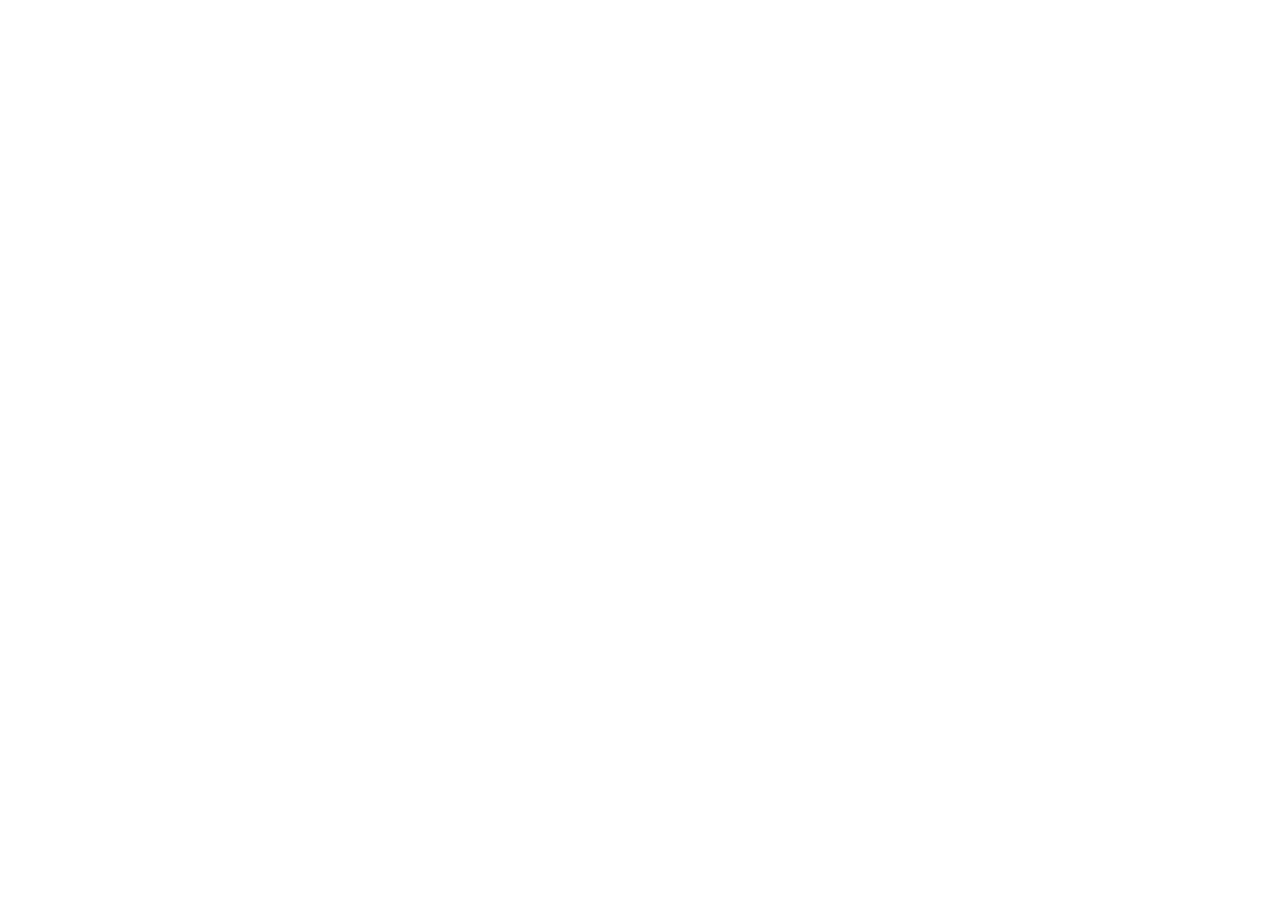
==== index.html @ 0a062ee1 "channel update" ====
<!DOCTYPE html>
<html lang="en">
<head>
    <meta charset="UTF-8">
    <meta http-equiv="X-UA-Compatible" content="IE=edge">
    <meta name="viewport" content="width=device-width, initial-scale=1">
    <!-- -->
    <meta name="description" content="Hayden Daniel Sketchbook">
	<meta name="author" content="Hayden Daniel Sketchbook">
    <link rel="alternate" type="application/rss+xml" href="https://www.are.na/hayden-daniel/sketchbook-feed/feed/rss" />
    <!-- -->
    <title>Hayden Daniel Sketchbook</title>
    <link rel="stylesheet" href="css/arena.css"> 
    
</head>
<body>
         
<!-- ARENA -->
        
<div id="arena">

    <div id="loading"></div>
	<div id="posts-container">
        <!-- content goes here -->
    </div>

<!-- TEMPLATES -->
<div style="display: none">

    <div id="postTemplate" class="post">
        <div id="mediacontainer"></div>
    </div>
        
<!-- IMAGE TEMPLATE --> 

    <div id="imageTemplate" class="post-image">
        <a href="#" target="_blank" class="hyperlink">
        <img src="" width="" height="" />
        </a>
        <div id="post-title"></div>
        <div id="post-desc"></div>
	</div>
        
<!-- TEXT TEMPLATE --> 

    <div id="textTemplate" class="post-text">
        <a href="#" target="_blank" class="hyperlink">
        <div id="post-title"></div>
        <div id="post-content"></div>
        </a>
    </div>
        
<!-- MEDIA TEMPLATE --> 

    <div id="mediaTemplate">
        <div id="post-content" class="post-embed">
        <iframe src="" id="player"></iframe>
        </div>
        <a href="#" target="_blank">
        <div id="post-title"></div></a>
        <div id="post-desc"></div>
    </div>

<!-- LINK TEMPLATE -->        
        
    <div id="linkTemplate" class="post-link">
        <a href="#" target="_blank">
        <div class="post-link-arrow"></div>
        <img src="" width="" height=""/></a>
        <a href="#" target="_blank">
        <div id="post-title"></div></a>
        <div id="post-desc"></div>
    </div>
		
</div><!-- END TEMPLATES -->        
</div><!-- END ARENA -->
    
<!-- JS -->    
    
<script src="https://ajax.googleapis.com/ajax/libs/jquery/3.5.1/jquery.min.js"></script>
<script src="js/arena.js"></script>
    
</body>
</html>
---- css/arena.css ----
/* Reset and Box Model */
* {
    box-sizing: border-box;
    margin: 0;
    padding: 0;
}

/* Base Styles */
html {
    font-size: 16px;
    height: 100%;
}

body {
    font-family: Arial, "Helvetica Neue", Helvetica, sans-serif;
    font-size: 1rem;
    line-height: 1.3;
    color: #000;
    background-color: #fff;
    text-rendering: optimizeLegibility;
    -webkit-font-smoothing: antialiased;
    -moz-osx-font-smoothing: grayscale;
    -moz-font-feature-settings: "liga" on;
    overflow-x: hidden;
}

a {
    text-decoration: none;
    color: inherit;
}

/* Images and Embeds */
img,
embed,
video {
    max-width: 100%;
    height: auto;
}

/* Loading Indicator */
.is-visible {
    visibility: visible;
    opacity: 1;
}

.not-visible {
    visibility: hidden;
    opacity: 0;
}

#loading {
    position: fixed;
    top: 0;
    width: 100%;
    height: 100%;
    display: flex;
    align-items: flex-end;
    justify-content: left;
    z-index: 999;
    visibility: hidden;
    opacity: 0;
    transition: opacity 100s, visibility 1.3s;
}

/* Loading Dots */
#loading:after {
    content: ".";
    animation: dots .65s steps(5, end) infinite;
    font-size: 2rem;
    color: darkgrey;
}

@keyframes dots {
    0%, 20% {
        color: rgba(0, 0, 0, 0);
        text-shadow: .25em 0 0 rgba(0, 0, 0, 0), .5em 0 0 rgba(0, 0, 0, 0);
    }
    40% {
        color: darkgrey;
        text-shadow: .25em 0 0 rgba(0, 0, 0, 0), .5em 0 0 rgba(0, 0, 0, 0);
    }
    60% {
        text-shadow: .25em 0 0 darkgrey, .5em 0 0 rgba(0, 0, 0, 0);
    }
    80%, 100% {
        text-shadow: .25em 0 0 darkgrey, .5em 0 0 darkgrey;
    }
}

/* Arena Styles */
#arena {
    position: relative;
    margin-top: 0;
}

/* Posts Container */
#posts-container {
    display: flex;
    flex-wrap: wrap;
    justify-content: left;
    align-items: flex-end;
    width: 100%;
}

/* Post Styles */
.post {
    display: flex;
    justify-content: center;
    align-items: center;
    position: relative;
    border-radius: 3rem;
}

.post img {
    display: block;
    max-height: 80vh;
    width: auto;
}

.post p {
    display: block;
    padding: 10px;
    max-width: 400px;
    color: rgba(100, 100, 100, 1);
    font-size: 0.8rem;
}

.post p a:link {
    border-bottom: 1px solid rgba(0, 0, 0, 0.9);
}

/* Post Title and Description */
#post-title,
#post-desc {
    display: none;
}

/* Post Embed */
.post-embed {}


/* Post Image */
.post-image {
    display: block;
    margin: 0 auto;
    max-width: 100%;
}

/* Post Text */
.post-text {
    display: block;
    padding: 80px 0;
    min-width: 500px;
}

.post-text p {
    font-size: 2rem;
    text-align: center;
    margin: 0 auto;
}

/* Post Link */
.post-link {
    border: 1px solid #f2f2f2;
    position: relative;
}

.post-link-arrow {
    position: absolute;
    bottom: 1.75rem;
    right: 1.75rem;
    width: 12px;
    height: 12px;
    border-radius: 50px;
    background-color: rgba(51, 102, 255, 1);
}

/* Mobile Styles */
@media only screen and (max-width: 768px) {
    #arena {
        margin-top: 70px;
    }

    #loading {
        align-items: center;
    }

    .post img {
        width: 100vw !important;
        max-height: inherit !important;
    }

    .post-image {
        max-width: 100vw;
    }

    .post-text {
        min-width: inherit !important;
    }

    .post-embed {
        position: relative;
        overflow: hidden;
        padding-top: 100% !important;
        width: 100vw;
    }

    .post-embed iframe {
        position: absolute;
        top: 0;
        left: 0;
        width: 100%;
        height: 100%;
        border: 0;
    }
}
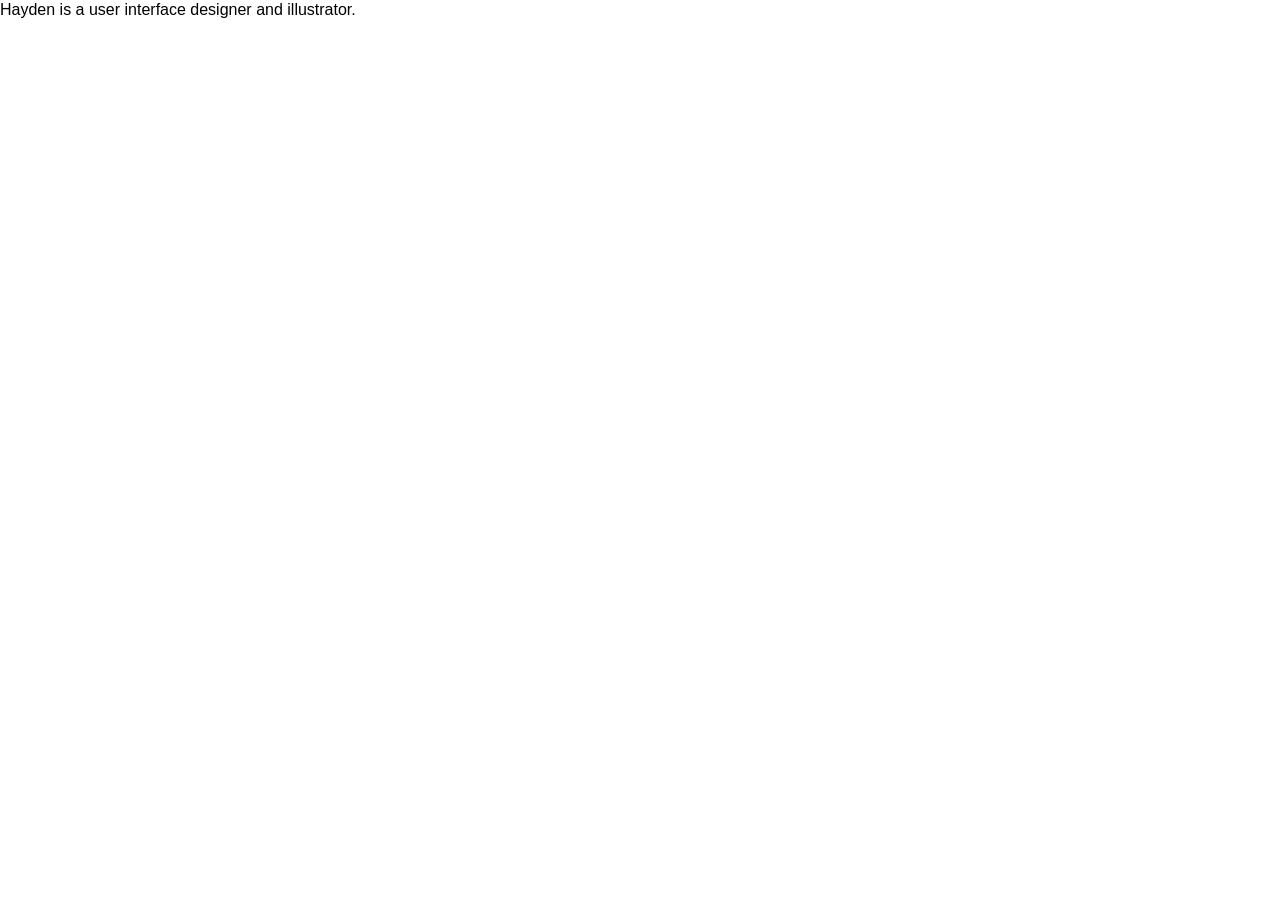
==== commit e5cc74fe: "Text" ====
--- a/index.html
+++ b/index.html
@@ -15,10 +15,12 @@
 </head>
 <body>
          
+<p>Hayden is a user interface designer and illustrator.</p>
+
 <!-- ARENA -->
         
 <div id="arena">
-
+    
     <div id="loading"></div>
 	<div id="posts-container">
         <!-- content goes here -->
@@ -34,9 +36,9 @@
 <!-- IMAGE TEMPLATE --> 
 
     <div id="imageTemplate" class="post-image">
-        <a href="#" target="_blank" class="hyperlink">
+        <!-- <a href="#" target="_blank" class="hyperlink"> -->
         <img src="" width="" height="" />
-        </a>
+        <!-- </a> -->
         <div id="post-title"></div>
         <div id="post-desc"></div>
 	</div>
--- a/css/arena.css
+++ b/css/arena.css
@@ -16,7 +16,7 @@
     font-size: 1rem;
     line-height: 1.3;
     color: #000;
-    background-color: #fff;
+    background-color: #ffffff;
     text-rendering: optimizeLegibility;
     -webkit-font-smoothing: antialiased;
     -moz-osx-font-smoothing: grayscale;
@@ -90,7 +90,7 @@
 /* Arena Styles */
 #arena {
     position: relative;
-    margin-top: 0;
+    margin: 0;
 }
 
 /* Posts Container */
@@ -100,6 +100,7 @@
     justify-content: left;
     align-items: flex-end;
     width: 100%;
+    margin: 8px 8px 8px 8px;
 }
 
 /* Post Styles */
@@ -109,17 +110,18 @@
     align-items: center;
     position: relative;
     border-radius: 3rem;
+    padding: 0px 8px 8px 0px;
 }
 
 .post img {
     display: block;
-    max-height: 80vh;
+    max-height: 60vh;
     width: auto;
 }
 
 .post p {
     display: block;
-    padding: 10px;
+    padding: 0px;
     max-width: 400px;
     color: rgba(100, 100, 100, 1);
     font-size: 0.8rem;
@@ -133,6 +135,7 @@
 #post-title,
 #post-desc {
     display: none;
+    max-width: 100%;
 }
 
 /* Post Embed */
@@ -149,7 +152,7 @@
 /* Post Text */
 .post-text {
     display: block;
-    padding: 80px 0;
+    padding: 0px;
     min-width: 500px;
 }
 
@@ -178,11 +181,15 @@
 /* Mobile Styles */
 @media only screen and (max-width: 768px) {
     #arena {
-        margin-top: 70px;
+        margin: 8px 0px 8px 8px;
+    }
+
+    #posts-container {
+        margin: 0;
     }
 
     #loading {
-        align-items: center;
+        align-items: left;
     }
 
     .post img {
@@ -191,7 +198,7 @@
     }
 
     .post-image {
-        max-width: 100vw;
+        max-width: 100%;
     }
 
     .post-text {
@@ -201,7 +208,7 @@
     .post-embed {
         position: relative;
         overflow: hidden;
-        padding-top: 100% !important;
+        /* padding-top: 100% !important; */
         width: 100vw;
     }
 
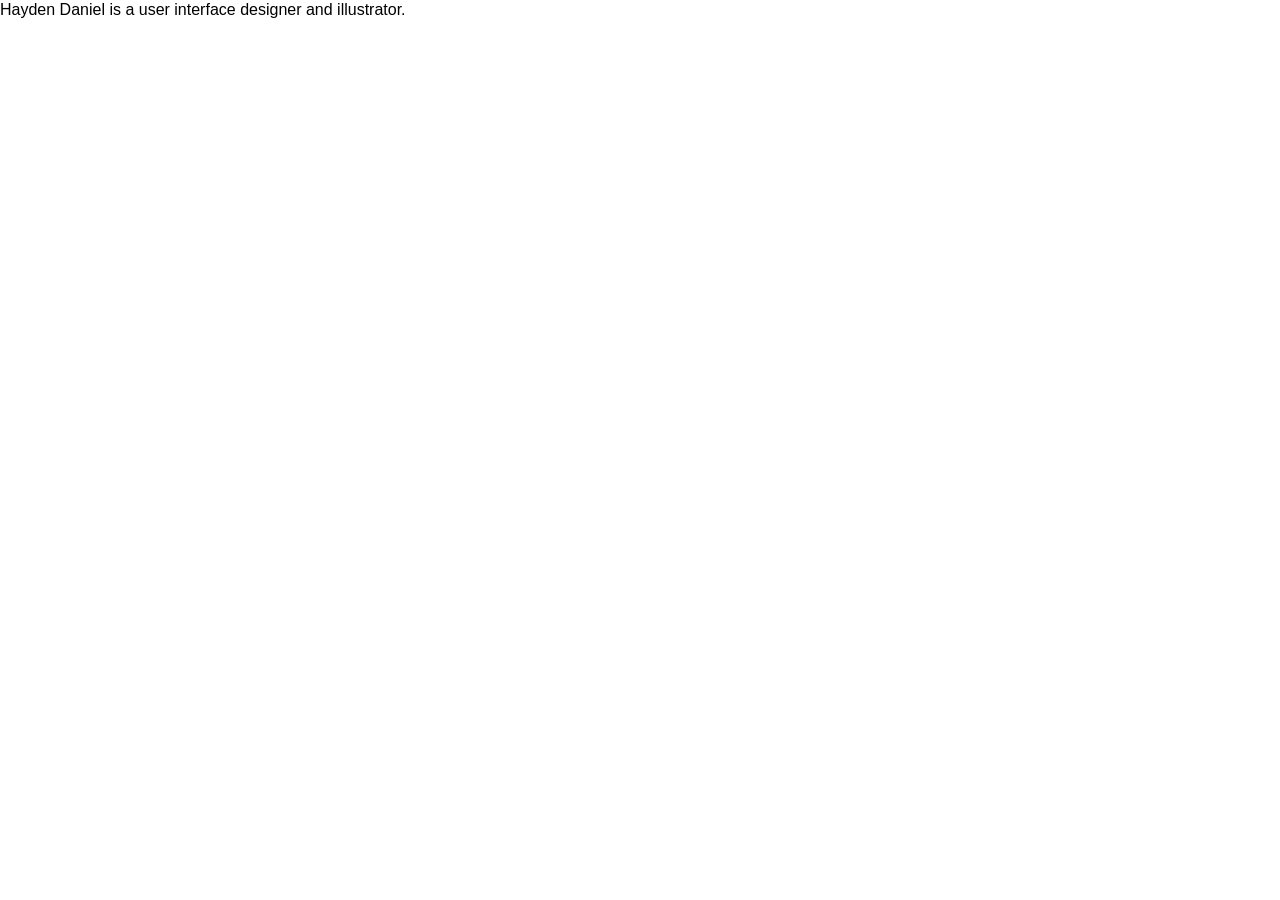
==== commit bc9282d6: "intro" ====
--- a/index.html
+++ b/index.html
@@ -15,7 +15,9 @@
 </head>
 <body>
          
-<p>Hayden is a user interface designer and illustrator.</p>
+<p id="intro">
+    Hayden Daniel is a user interface designer and illustrator.
+</p>
 
 <!-- ARENA -->
         
--- a/css/arena.css
+++ b/css/arena.css
@@ -3,6 +3,10 @@
     box-sizing: border-box;
     margin: 0;
     padding: 0;
+}
+
+.intro {
+    padding: 8px 0px 0px 8px; 
 }
 
 /* Base Styles */
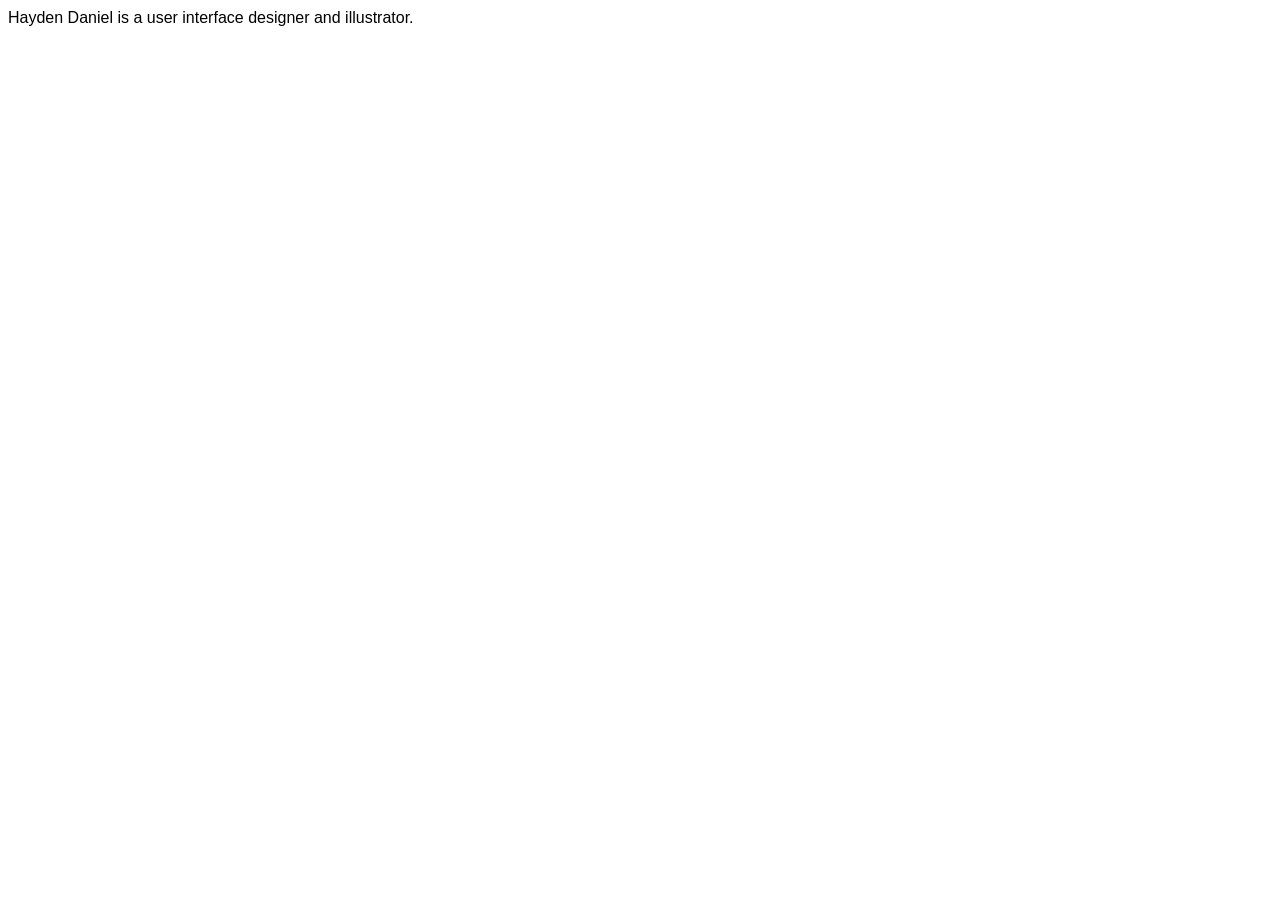
==== commit 8835f035: "Update index.html" ====
--- a/index.html
+++ b/index.html
@@ -1,88 +1,72 @@
 <!DOCTYPE html>
 <html lang="en">
 <head>
-    <meta charset="UTF-8">
-    <meta http-equiv="X-UA-Compatible" content="IE=edge">
-    <meta name="viewport" content="width=device-width, initial-scale=1">
-    <!-- -->
-    <meta name="description" content="Hayden Daniel Sketchbook">
-	<meta name="author" content="Hayden Daniel Sketchbook">
-    <link rel="alternate" type="application/rss+xml" href="https://www.are.na/hayden-daniel/sketchbook-feed/feed/rss" />
-    <!-- -->
-    <title>Hayden Daniel Sketchbook</title>
-    <link rel="stylesheet" href="css/arena.css"> 
-    
+  <meta charset="UTF-8" />
+  <meta http-equiv="X-UA-Compatible" content="IE=edge" />
+  <meta name="viewport" content="width=device-width, initial-scale=1" />
+  <meta name="description" content="Hayden Daniel Sketchbook" />
+  <meta name="author" content="Hayden Daniel Sketchbook" />
+  <link rel="alternate" type="application/rss+xml" href="https://www.are.na/hayden-daniel/sketchbook-feed/feed/rss" />
+  <title>Hayden Daniel Sketchbook</title>
+  <link rel="stylesheet" href="css/arena.css" />
 </head>
 <body>
-         
-<p id="intro">
+
+  <p id="intro">
     Hayden Daniel is a user interface designer and illustrator.
-</p>
+  </p>
 
-<!-- ARENA -->
-        
-<div id="arena">
-    
+  <div id="arena">
     <div id="loading"></div>
-	<div id="posts-container">
-        <!-- content goes here -->
+
+    <div id="posts-container">
+      <!-- Dynamically loaded posts go here -->
     </div>
 
-<!-- TEMPLATES -->
-<div style="display: none">
+    <!-- TEMPLATES (hidden) -->
+    <div style="display: none">
 
-    <div id="postTemplate" class="post">
+      <div id="postTemplate" class="post">
         <div id="mediacontainer"></div>
-    </div>
-        
-<!-- IMAGE TEMPLATE --> 
+      </div>
 
-    <div id="imageTemplate" class="post-image">
-        <!-- <a href="#" target="_blank" class="hyperlink"> -->
-        <img src="" width="" height="" />
-        <!-- </a> -->
+      <!-- IMAGE TEMPLATE -->
+      <div id="imageTemplate" class="post-image post">
+        <img src="" alt="" />
         <div id="post-title"></div>
         <div id="post-desc"></div>
-	</div>
-        
-<!-- TEXT TEMPLATE --> 
+      </div>
 
-    <div id="textTemplate" class="post-text">
+      <!-- TEXT TEMPLATE -->
+      <div id="textTemplate" class="post-text post">
         <a href="#" target="_blank" class="hyperlink">
-        <div id="post-title"></div>
-        <div id="post-content"></div>
+          <div id="post-title"></div>
+          <div id="post-content"></div>
         </a>
-    </div>
-        
-<!-- MEDIA TEMPLATE --> 
+      </div>
 
-    <div id="mediaTemplate">
+      <!-- MEDIA TEMPLATE -->
+      <div id="mediaTemplate" class="post">
         <div id="post-content" class="post-embed">
-        <iframe src="" id="player"></iframe>
+          <iframe src="" id="player" frameborder="0" allowfullscreen></iframe>
         </div>
         <a href="#" target="_blank">
-        <div id="post-title"></div></a>
+          <div id="post-title"></div>
+        </a>
         <div id="post-desc"></div>
+      </div>
+
+      <!-- LINK TEMPLATE -->
+      <div id="linkTemplate" class="post-link post">
+        <a href="#" target="_blank">
+          <div class="post-link-arrow"></div>
+          <img src="" alt="" />
+        </a>
+        <a href="#" target="_blank">
+          <div id="post-title"></div>
+        </a>
+        <div id="post-desc"></div>
+      </div>
+
     </div>
-
-<!-- LINK TEMPLATE -->        
-        
-    <div id="linkTemplate" class="post-link">
-        <a href="#" target="_blank">
-        <div class="post-link-arrow"></div>
-        <img src="" width="" height=""/></a>
-        <a href="#" target="_blank">
-        <div id="post-title"></div></a>
-        <div id="post-desc"></div>
-    </div>
-		
-</div><!-- END TEMPLATES -->        
-</div><!-- END ARENA -->
-    
-<!-- JS -->    
-    
-<script src="https://ajax.googleapis.com/ajax/libs/jquery/3.5.1/jquery.min.js"></script>
-<script src="js/arena.js"></script>
-    
-</body>
-</html>
+  </div
--- a/css/arena.css
+++ b/css/arena.css
@@ -5,8 +5,8 @@
     padding: 0;
 }
 
-.intro {
-    padding: 8px 0px 0px 8px; 
+#intro {
+    padding: 8px;
 }
 
 /* Base Styles */
@@ -39,6 +39,7 @@
 video {
     max-width: 100%;
     height: auto;
+    vertical-align: bottom;
 }
 
 /* Loading Indicator */
@@ -66,7 +67,6 @@
     transition: opacity 100s, visibility 1.3s;
 }
 
-/* Loading Dots */
 #loading:after {
     content: ".";
     animation: dots .65s steps(5, end) infinite;
@@ -91,41 +91,40 @@
     }
 }
 
-/* Arena Styles */
+/* Arena Layout */
 #arena {
     position: relative;
     margin: 0;
 }
 
-/* Posts Container */
+/* Posts Container: Flex Wrap */
 #posts-container {
     display: flex;
     flex-wrap: wrap;
-    justify-content: left;
-    align-items: flex-end;
-    width: 100%;
-    margin: 8px 8px 8px 8px;
+    gap: 16px; /* consistent spacing between items */
+    padding: 8px;
 }
 
 /* Post Styles */
 .post {
     display: flex;
     justify-content: center;
-    align-items: center;
+    align-items: flex-end;
     position: relative;
-    border-radius: 3rem;
-    padding: 0px 8px 8px 0px;
+    border-radius: 1rem;
 }
 
+/* Images inside posts */
 .post img {
     display: block;
     max-height: 60vh;
     width: auto;
+    vertical-align: bottom;
 }
 
+/* Optional text inside posts */
 .post p {
     display: block;
-    padding: 0px;
     max-width: 400px;
     color: rgba(100, 100, 100, 1);
     font-size: 0.8rem;
@@ -135,93 +134,13 @@
     border-bottom: 1px solid rgba(0, 0, 0, 0.9);
 }
 
-/* Post Title and Description */
+/* Hide title/desc by default */
 #post-title,
 #post-desc {
     display: none;
     max-width: 100%;
 }
 
-/* Post Embed */
-.post-embed {}
-
-
-/* Post Image */
+/* Templates */
 .post-image {
-    display: block;
-    margin: 0 auto;
-    max-width: 100%;
-}
-
-/* Post Text */
-.post-text {
-    display: block;
-    padding: 0px;
-    min-width: 500px;
-}
-
-.post-text p {
-    font-size: 2rem;
-    text-align: center;
-    margin: 0 auto;
-}
-
-/* Post Link */
-.post-link {
-    border: 1px solid #f2f2f2;
-    position: relative;
-}
-
-.post-link-arrow {
-    position: absolute;
-    bottom: 1.75rem;
-    right: 1.75rem;
-    width: 12px;
-    height: 12px;
-    border-radius: 50px;
-    background-color: rgba(51, 102, 255, 1);
-}
-
-/* Mobile Styles */
-@media only screen and (max-width: 768px) {
-    #arena {
-        margin: 8px 0px 8px 8px;
-    }
-
-    #posts-container {
-        margin: 0;
-    }
-
-    #loading {
-        align-items: left;
-    }
-
-    .post img {
-        width: 100vw !important;
-        max-height: inherit !important;
-    }
-
-    .post-image {
-        max-width: 100%;
-    }
-
-    .post-text {
-        min-width: inherit !important;
-    }
-
-    .post-embed {
-        position: relative;
-        overflow: hidden;
-        /* padding-top: 100% !important; */
-        width: 100vw;
-    }
-
-    .post-embed iframe {
-        position: absolute;
-        top: 0;
-        left: 0;
-        width: 100%;
-        height: 100%;
-        border: 0;
-    }
-}+    d
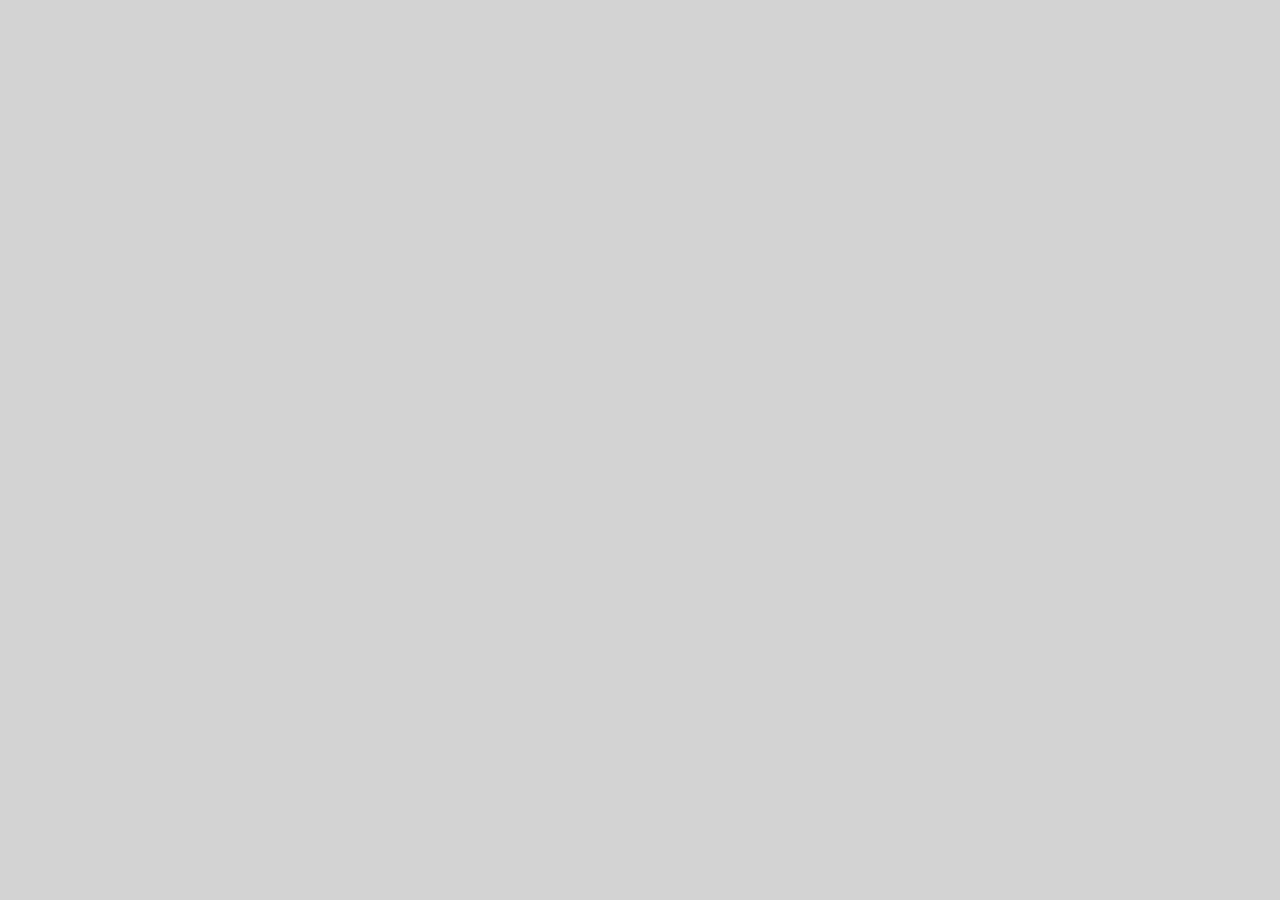
==== commit e216a756: "Update index.html" ====
--- a/index.html
+++ b/index.html
@@ -1,72 +1,88 @@
 <!DOCTYPE html>
 <html lang="en">
 <head>
-  <meta charset="UTF-8" />
-  <meta http-equiv="X-UA-Compatible" content="IE=edge" />
-  <meta name="viewport" content="width=device-width, initial-scale=1" />
-  <meta name="description" content="Hayden Daniel Sketchbook" />
-  <meta name="author" content="Hayden Daniel Sketchbook" />
-  <link rel="alternate" type="application/rss+xml" href="https://www.are.na/hayden-daniel/sketchbook-feed/feed/rss" />
-  <title>Hayden Daniel Sketchbook</title>
-  <link rel="stylesheet" href="css/arena.css" />
+    <meta charset="UTF-8">
+    <meta http-equiv="X-UA-Compatible" content="IE=edge">
+    <meta name="viewport" content="width=device-width, initial-scale=1">
+    <!-- -->
+    <meta name="description" content="Hayden Daniel Sketchbook">
+	<meta name="author" content="Hayden Daniel Sketchbook">
+    <link rel="alternate" type="application/rss+xml" href="https://www.are.na/hayden-daniel/sketchbook-feed/feed/rss" />
+    <!-- -->
+    <title>Hayden Daniel Sketchbook</title>
+    <link rel="stylesheet" href="css/arena.css"> 
+    
 </head>
-<body>
+<body style="background-color:lightgrey;">
+         
+<!-- <p id="intro">
+    Hayden Daniel is a user interface designer and illustrator.
+</p> --> 
 
-  <p id="intro">
-    Hayden Daniel is a user interface designer and illustrator.
-  </p>
-
-  <div id="arena">
+<!-- ARENA -->
+        
+<div id="arena">
+    
     <div id="loading"></div>
-
-    <div id="posts-container">
-      <!-- Dynamically loaded posts go here -->
+	<div id="posts-container">
+        <!-- content goes here -->
     </div>
 
-    <!-- TEMPLATES (hidden) -->
-    <div style="display: none">
+<!-- TEMPLATES -->
+<div style="display: none">
 
-      <div id="postTemplate" class="post">
+    <div id="postTemplate" class="post">
         <div id="mediacontainer"></div>
-      </div>
+    </div>
+        
+<!-- IMAGE TEMPLATE --> 
 
-      <!-- IMAGE TEMPLATE -->
-      <div id="imageTemplate" class="post-image post">
-        <img src="" alt="" />
+    <div id="imageTemplate" class="post-image">
+        <!-- <a href="#" target="_blank" class="hyperlink"> -->
+        <img src="" width="" height="" />
+        <!-- </a> -->
         <div id="post-title"></div>
         <div id="post-desc"></div>
-      </div>
+	</div>
+        
+<!-- TEXT TEMPLATE --> 
 
-      <!-- TEXT TEMPLATE -->
-      <div id="textTemplate" class="post-text post">
+    <div id="textTemplate" class="post-text">
         <a href="#" target="_blank" class="hyperlink">
-          <div id="post-title"></div>
-          <div id="post-content"></div>
+        <div id="post-title"></div>
+        <div id="post-content"></div>
         </a>
-      </div>
+    </div>
+        
+<!-- MEDIA TEMPLATE --> 
 
-      <!-- MEDIA TEMPLATE -->
-      <div id="mediaTemplate" class="post">
+    <div id="mediaTemplate">
         <div id="post-content" class="post-embed">
-          <iframe src="" id="player" frameborder="0" allowfullscreen></iframe>
+        <iframe src="" id="player"></iframe>
         </div>
         <a href="#" target="_blank">
-          <div id="post-title"></div>
-        </a>
+        <div id="post-title"></div></a>
         <div id="post-desc"></div>
-      </div>
+    </div>
 
-      <!-- LINK TEMPLATE -->
-      <div id="linkTemplate" class="post-link post">
+<!-- LINK TEMPLATE -->        
+        
+    <div id="linkTemplate" class="post-link">
         <a href="#" target="_blank">
-          <div class="post-link-arrow"></div>
-          <img src="" alt="" />
-        </a>
+        <div class="post-link-arrow"></div>
+        <img src="" width="" height=""/></a>
         <a href="#" target="_blank">
-          <div id="post-title"></div>
-        </a>
+        <div id="post-title"></div></a>
         <div id="post-desc"></div>
-      </div>
-
     </div>
-  </div
+		
+</div><!-- END TEMPLATES -->        
+</div><!-- END ARENA -->
+    
+<!-- JS -->    
+    
+<script src="https://ajax.googleapis.com/ajax/libs/jquery/3.5.1/jquery.min.js"></script>
+<script src="js/arena.js"></script>
+    
+</body>
+</html>
--- a/css/arena.css
+++ b/css/arena.css
@@ -6,7 +6,7 @@
 }
 
 #intro {
-    padding: 8px;
+    padding: 8px 0px 0px 8px; 
 }
 
 /* Base Styles */
@@ -39,7 +39,6 @@
 video {
     max-width: 100%;
     height: auto;
-    vertical-align: bottom;
 }
 
 /* Loading Indicator */
@@ -67,6 +66,7 @@
     transition: opacity 100s, visibility 1.3s;
 }
 
+/* Loading Dots */
 #loading:after {
     content: ".";
     animation: dots .65s steps(5, end) infinite;
@@ -91,40 +91,41 @@
     }
 }
 
-/* Arena Layout */
+/* Arena Styles */
 #arena {
     position: relative;
     margin: 0;
 }
 
-/* Posts Container: Flex Wrap */
+/* Posts Container */
 #posts-container {
     display: flex;
     flex-wrap: wrap;
-    gap: 16px; /* consistent spacing between items */
-    padding: 8px;
+    justify-content: left;
+    align-items: flex-end;
+    width: 100%;
+    margin: 8px 8px 8px 8px;
 }
 
 /* Post Styles */
 .post {
     display: flex;
     justify-content: center;
-    align-items: flex-end;
+    align-items: center;
     position: relative;
-    border-radius: 1rem;
-}
-
-/* Images inside posts */
+    border-radius: 3rem;
+    padding: 0px 8px 8px 0px;
+}
+
 .post img {
     display: block;
     max-height: 60vh;
     width: auto;
-    vertical-align: bottom;
-}
-
-/* Optional text inside posts */
+}
+
 .post p {
     display: block;
+    padding: 0px;
     max-width: 400px;
     color: rgba(100, 100, 100, 1);
     font-size: 0.8rem;
@@ -134,13 +135,93 @@
     border-bottom: 1px solid rgba(0, 0, 0, 0.9);
 }
 
-/* Hide title/desc by default */
+/* Post Title and Description */
 #post-title,
 #post-desc {
     display: none;
     max-width: 100%;
 }
 
-/* Templates */
+/* Post Embed */
+.post-embed {}
+
+
+/* Post Image */
 .post-image {
-    d
+    display: block;
+    margin: 0 auto;
+    max-width: 100%;
+}
+
+/* Post Text */
+.post-text {
+    display: block;
+    padding: 0px;
+    min-width: 500px;
+}
+
+.post-text p {
+    font-size: 2rem;
+    text-align: center;
+    margin: 0 auto;
+}
+
+/* Post Link */
+.post-link {
+    border: 1px solid #f2f2f2;
+    position: relative;
+}
+
+.post-link-arrow {
+    position: absolute;
+    bottom: 1.75rem;
+    right: 1.75rem;
+    width: 12px;
+    height: 12px;
+    border-radius: 50px;
+    background-color: rgba(51, 102, 255, 1);
+}
+
+/* Mobile Styles */
+@media only screen and (max-width: 768px) {
+    #arena {
+        margin: 8px 0px 8px 8px;
+    }
+
+    #posts-container {
+        margin: 0;
+    }
+
+    #loading {
+        align-items: left;
+    }
+
+    .post img {
+        width: 100vw !important;
+        max-height: inherit !important;
+    }
+
+    .post-image {
+        max-width: 100%;
+    }
+
+    .post-text {
+        min-width: inherit !important;
+    }
+
+    .post-embed {
+        position: relative;
+        overflow: hidden;
+        /* padding-top: 100% !important; */
+        width: 100vw;
+    }
+
+    .post-embed iframe {
+        position: absolute;
+        top: 0;
+        left: 0;
+        width: 100%;
+        height: 100%;
+        border: 0;
+    }
+}
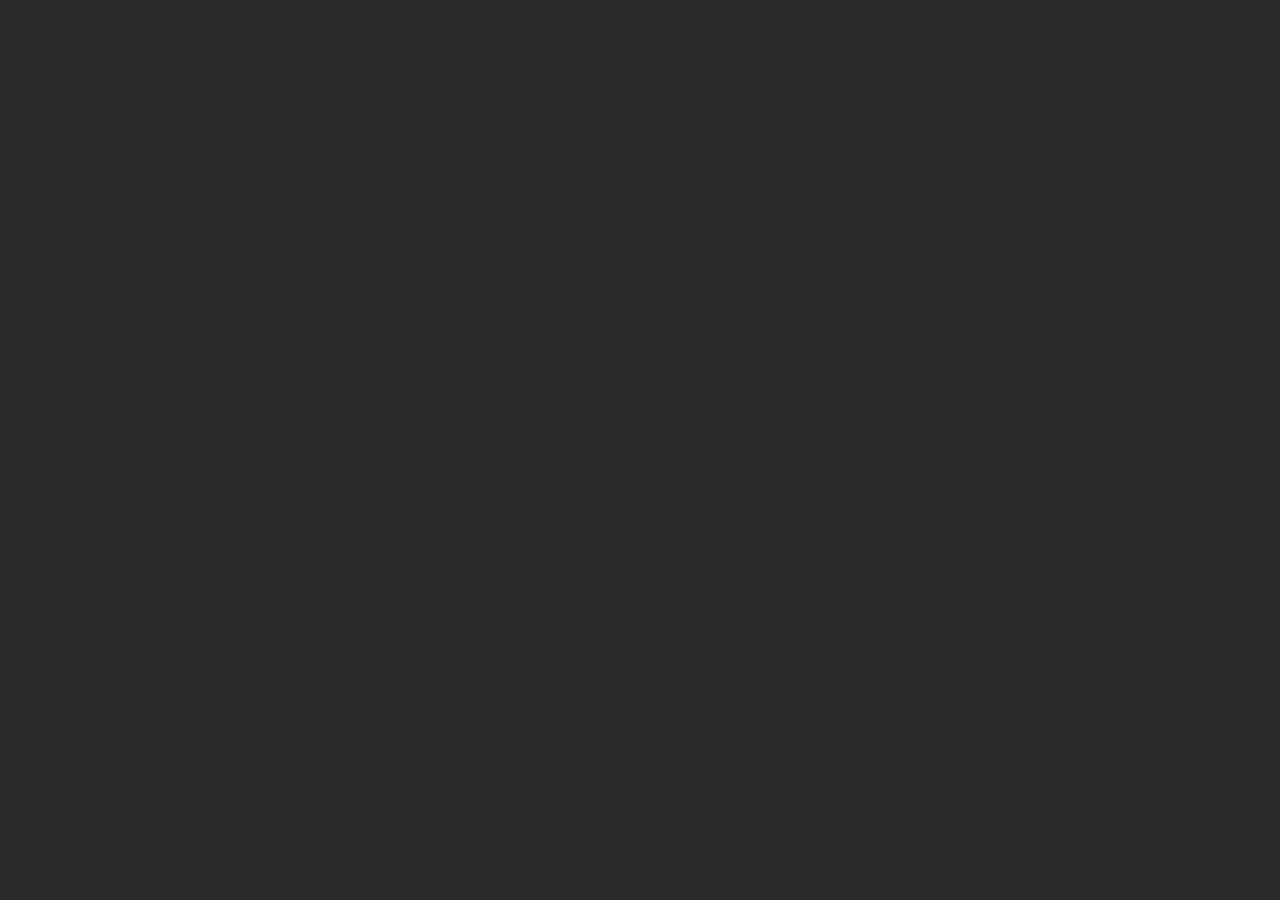
==== commit ac5c941e: "Update index.html" ====
--- a/index.html
+++ b/index.html
@@ -13,7 +13,7 @@
     <link rel="stylesheet" href="css/arena.css"> 
     
 </head>
-<body style="background-color:lightgrey;">
+<body style="background-color:#2a2a2a;">
          
 <!-- <p id="intro">
     Hayden Daniel is a user interface designer and illustrator.
